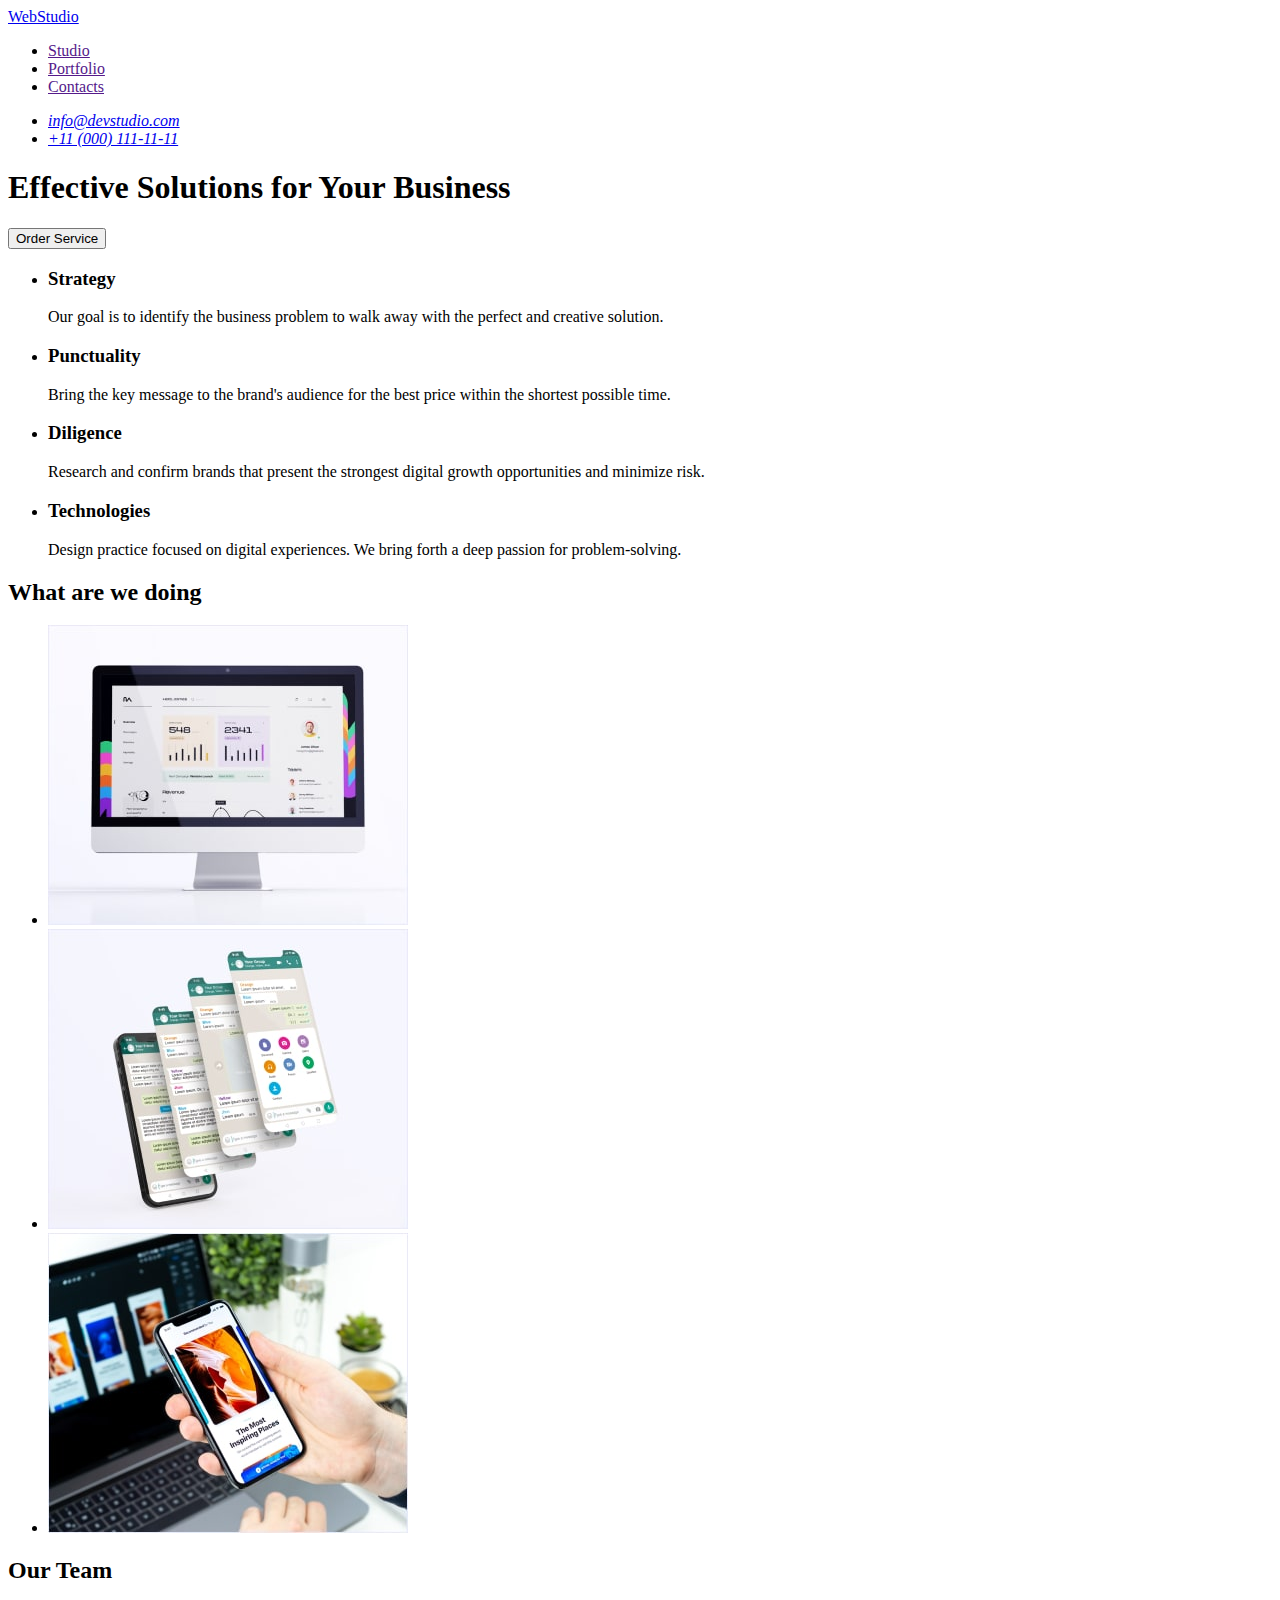
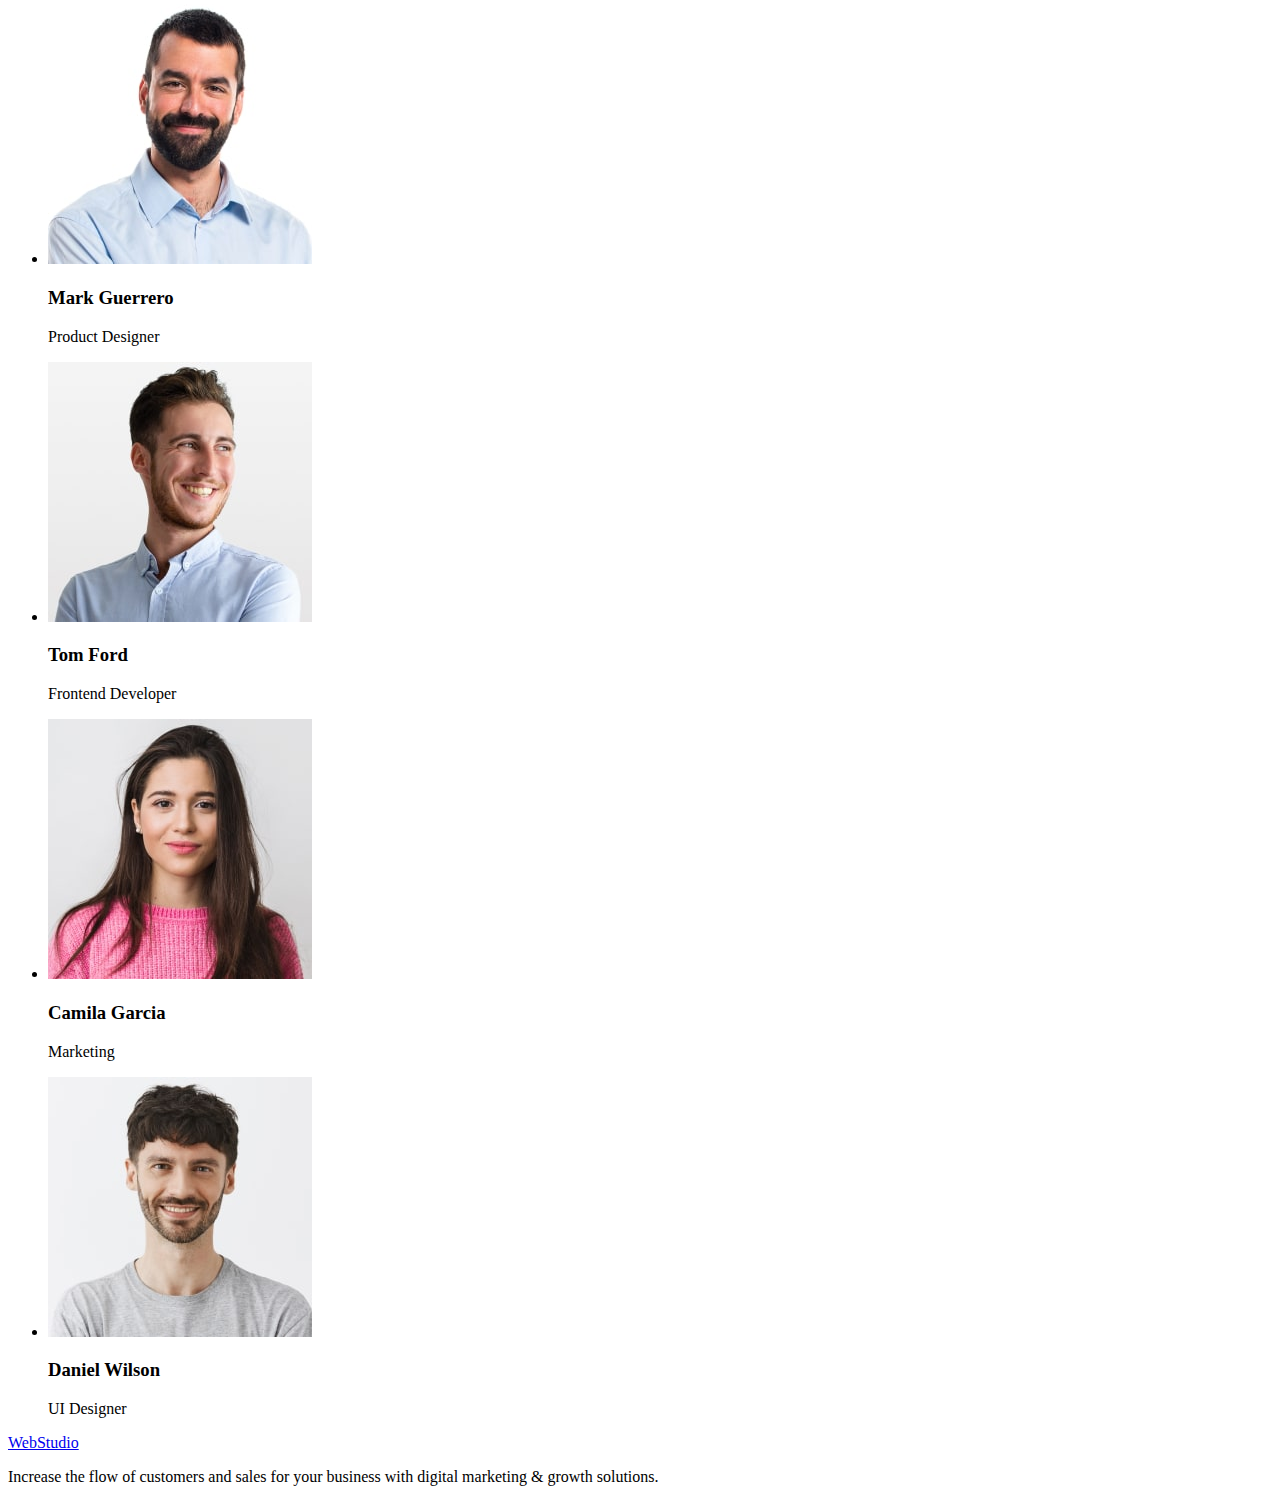
==== index.html @ 39e1d874 "Finished html page" ====
<!DOCTYPE html>
<html lang="en">
  <head>
    <meta charset="UTF-8" />
    <meta name="viewport" content="width=device-width, initial-scale=1.0" />
    <title>Document</title>
  </head>
  <body>
    <header>
      <nav>
        <a href="./index.html">WebStudio</a>
        <ul>
          <li><a href="">Studio</a></li>
          <li><a href="">Portfolio</a></li>
          <li><a href="">Contacts</a></li>
        </ul>
      </nav>
      <address>
        <ul>
          <li><a href="mailto:info@devstudio.com">info@devstudio.com</a></li>
          <li><a href="tel:+110001111111">+11 (000) 111-11-11</a></li>
        </ul>
      </address>
    </header>
    <main>
      <!-- Hero Section -->
      <section>
        <h1>Effective Solutions for Your Business</h1>
        <button type="button">Order Service</button>
      </section>
      <!-- /Hero Section -->

      <!-- Advantages Section -->
      <section>
        <h2 hidden>Our advantages</h2>
        <ul>
          <li>
            <h3>Strategy</h3>
            <p>
              Our goal is to identify the business problem to walk away with the
              perfect and creative solution.
            </p>
          </li>
          <li>
            <h3>Punctuality</h3>
            <p>
              Bring the key message to the brand's audience for the best price
              within the shortest possible time.
            </p>
          </li>
          <li>
            <h3>Diligence</h3>
            <p>
              Research and confirm brands that present the strongest digital
              growth opportunities and minimize risk.
            </p>
          </li>
          <li>
            <h3>Technologies</h3>
            <p>
              Design practice focused on digital experiences. We bring forth a
              deep passion for problem-solving.
            </p>
          </li>
        </ul>
      </section>
      <!-- /Advantages Section -->

      <!-- About Section -->
      <section>
        <h2>What are we doing</h2>
        <ul>
          <li>
            <img
              src="./images/about-img-1.jpg"
              alt="About-images"
              width="360"
              height="300"
            />
          </li>
          <li>
            <img
              src="./images/about-img-2.jpg"
              alt="About-images"
              width="360"
              height="300"
            />
          </li>
          <li>
            <img
              src="./images/about-img-3.jpg"
              alt="About-images"
              width="360"
              height="300"
            />
          </li>
        </ul>
      </section>
      <!-- /About Section -->

      <!-- Team Section -->
      <section>
        <h2>Our Team</h2>
        <ul>
          <li>
            <img
              src="./images/team-img-1.jpg"
              alt="Team-image"
              width="264"
              height="260"
            />
            <h3>Mark Guerrero</h3>
            <p>Product Designer</p>
          </li>
          <li>
            <img
              src="./images/team-img-2.jpg"
              alt="Team-image"
              width="264"
              height="260"
            />
            <h3>Tom Ford</h3>
            <p>Frontend Developer</p>
          </li>
          <li>
            <img
              src="./images/team-img-3.jpg"
              alt="Team-image"
              width="264"
              height="260"
            />
            <h3>Camila Garcia</h3>
            <p>Marketing</p>
          </li>
          <li>
            <img
              src="./images/team-img-4.jpg"
              alt="Team-image"
              width="264"
              height="260"
            />
            <h3>Daniel Wilson</h3>
            <p>UI Designer</p>
          </li>
        </ul>
      </section>
      <!-- /Team Section -->
    </main>
    <footer>
      <a href="./index.html">WebStudio</a>
      <p>
        Increase the flow of customers and sales for your business with digital
        marketing & growth solutions.
      </p>
    </footer>
  </body>
</html>
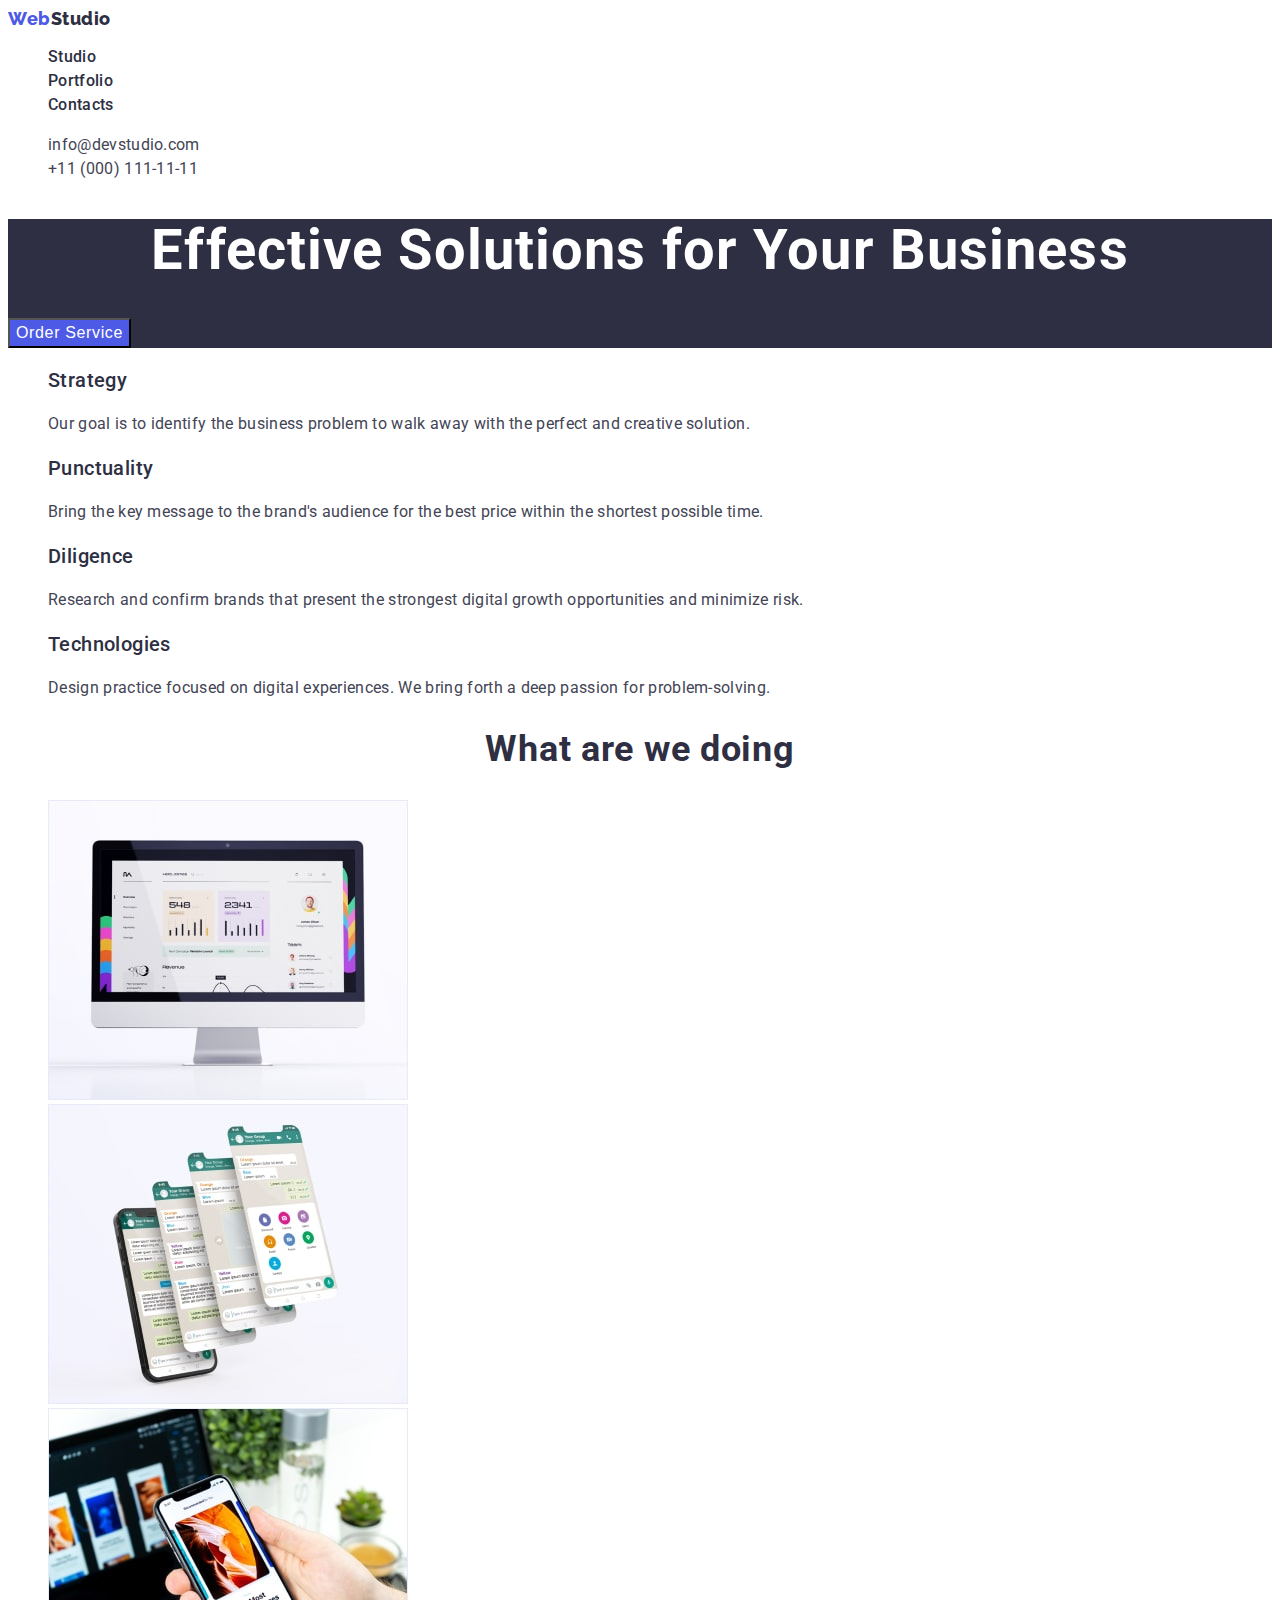
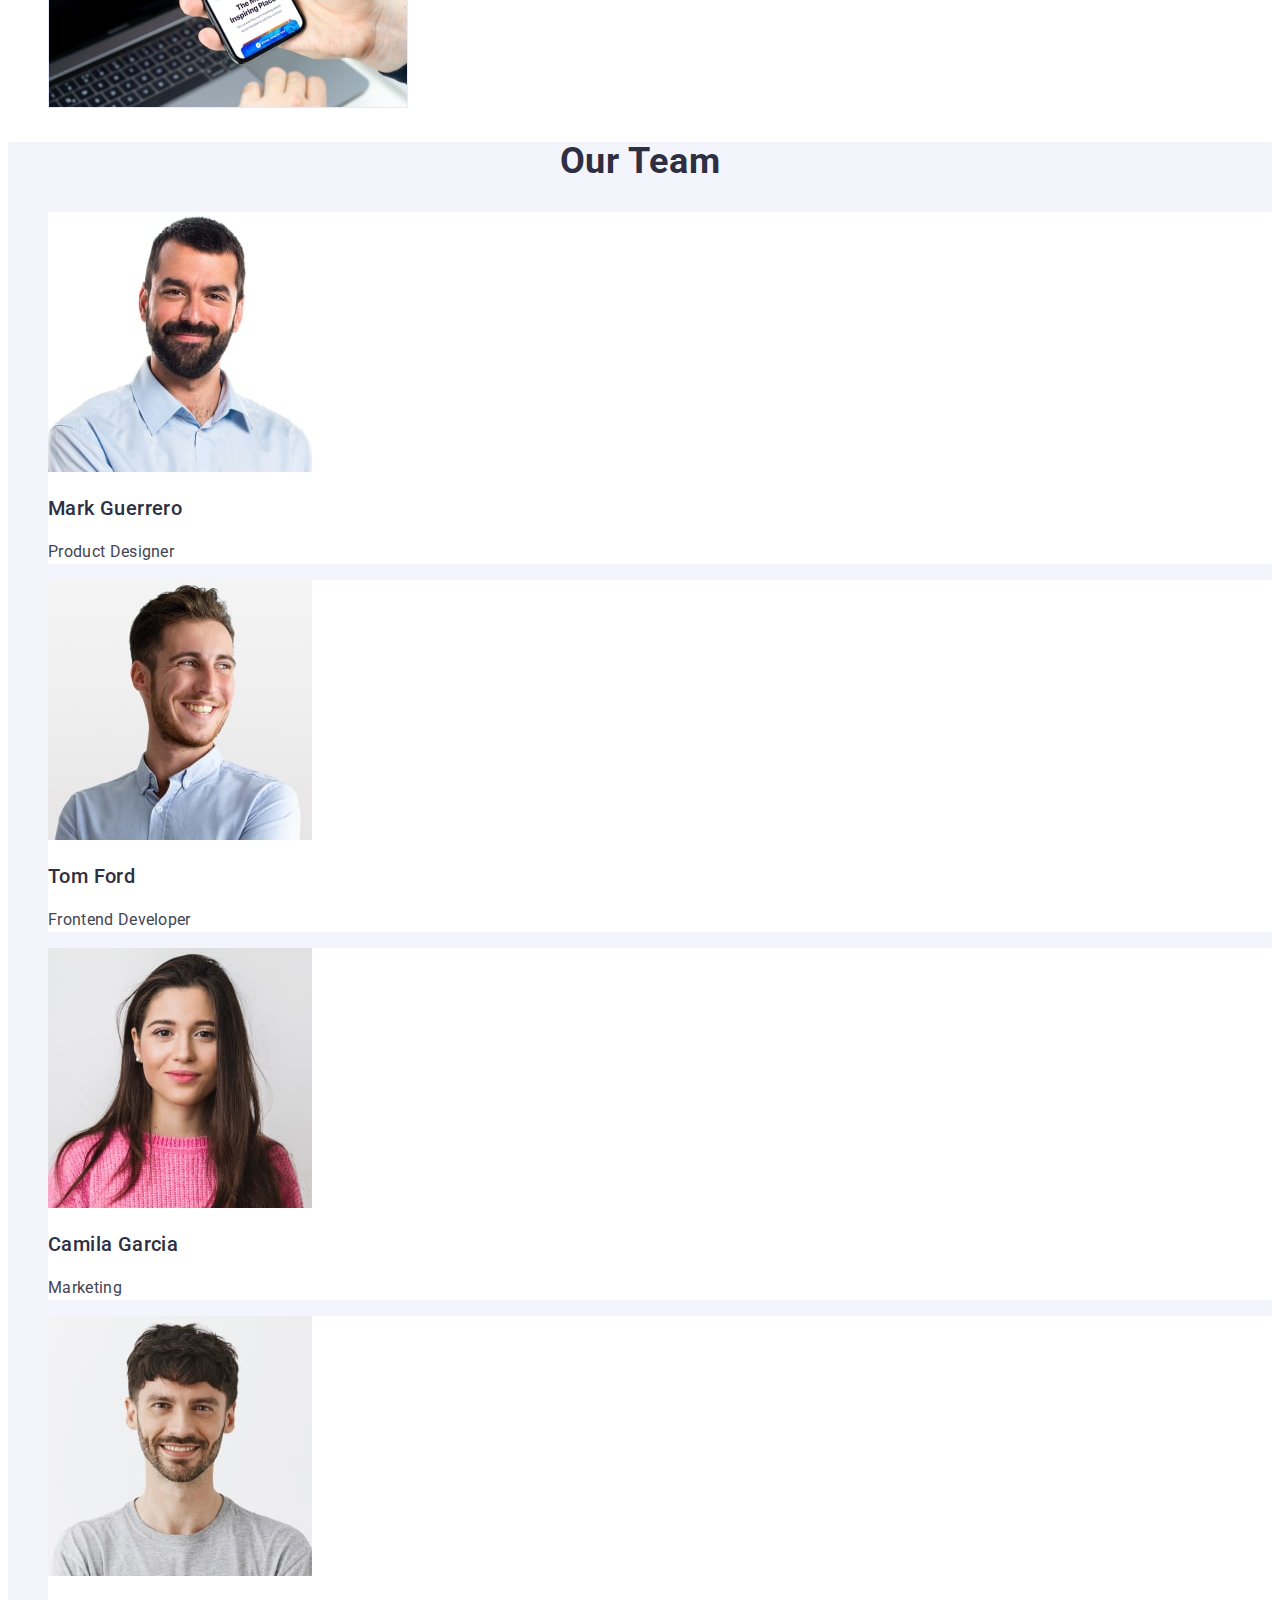
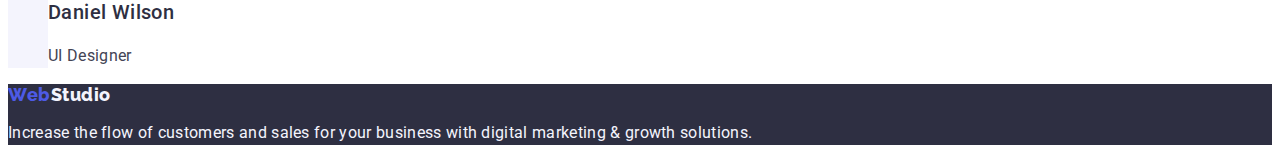
==== commit 06f31c32: "css1" ====
--- a/index.html
+++ b/index.html
@@ -3,37 +3,70 @@
   <head>
     <meta charset="UTF-8" />
     <meta name="viewport" content="width=device-width, initial-scale=1.0" />
-    <title>Document</title>
+    <title>WebStudio</title>
+    <link rel="preconnect" href="https://fonts.googleapis.com" />
+    <link rel="preconnect" href="https://fonts.gstatic.com" crossorigin />
+    <link
+      href="https://fonts.googleapis.com/css2?family=Raleway:wght@800&family=Roboto:ital,wght@0,100;0,300;0,400;0,500;0,700;0,900;1,100;1,300;1,400;1,500;1,700;1,900&display=swap"
+      rel="stylesheet"
+    />
+    <link rel="stylesheet" href="./styles.css/common.css" />
   </head>
   <body>
     <header>
       <nav>
-        <a href="./index.html">WebStudio</a>
-        <ul>
-          <li><a href="">Studio</a></li>
-          <li><a href="">Portfolio</a></li>
-          <li><a href="">Contacts</a></li>
+        <a href="./index.html" class="logo link"
+          ><span class="logo-part logo">Web</span>Studio</a
+        >
+        <ul class="header-menu list">
+          <li>
+            <a href="" target="_blank" rel="noopener noreferrer" class="link"
+              >Studio</a
+            >
+          </li>
+          <li>
+            <a
+              href="./Portfolio/portfolio.html"
+              target="_blank"
+              rel="noopener noreferrer"
+              class="link"
+              >Portfolio</a
+            >
+          </li>
+          <li>
+            <a href="" target="_blank" rel="noopener noreferrer" class="link"
+              >Contacts</a
+            >
+          </li>
         </ul>
       </nav>
       <address>
-        <ul>
-          <li><a href="mailto:info@devstudio.com">info@devstudio.com</a></li>
-          <li><a href="tel:+110001111111">+11 (000) 111-11-11</a></li>
+        <ul class="list">
+          <li>
+            <a href="mailto:info@devstudio.com" class="header-mail link"
+              >info@devstudio.com</a
+            >
+          </li>
+          <li>
+            <a href="tel:+110001111111" class="header-tel link"
+              >+11 (000) 111-11-11</a
+            >
+          </li>
         </ul>
       </address>
     </header>
     <main>
       <!-- Hero Section -->
-      <section>
-        <h1>Effective Solutions for Your Business</h1>
-        <button type="button">Order Service</button>
+      <section class="hero">
+        <h1 class="hero-title">Effective Solutions for Your Business</h1>
+        <button type="button" class="hero-button">Order Service</button>
       </section>
       <!-- /Hero Section -->
 
       <!-- Advantages Section -->
       <section>
-        <h2 hidden>Our advantages</h2>
-        <ul>
+        <h2 hidden class="title">Our advantages</h2>
+        <ul class="advantages-item list">
           <li>
             <h3>Strategy</h3>
             <p>
@@ -68,8 +101,8 @@
 
       <!-- About Section -->
       <section>
-        <h2>What are we doing</h2>
-        <ul>
+        <h2 class="title">What are we doing</h2>
+        <ul class="list">
           <li>
             <img
               src="./images/about-img-1.jpg"
@@ -99,56 +132,58 @@
       <!-- /About Section -->
 
       <!-- Team Section -->
-      <section>
-        <h2>Our Team</h2>
-        <ul>
-          <li>
+      <section class="team">
+        <h2 class="title">Our Team</h2>
+        <ul class="list">
+          <li class="team-item">
             <img
               src="./images/team-img-1.jpg"
               alt="Team-image"
               width="264"
               height="260"
             />
-            <h3>Mark Guerrero</h3>
-            <p>Product Designer</p>
+            <h3 class="team-participant">Mark Guerrero</h3>
+            <p class="team-participant-funktion">Product Designer</p>
           </li>
-          <li>
+          <li class="team-item">
             <img
               src="./images/team-img-2.jpg"
               alt="Team-image"
               width="264"
               height="260"
             />
-            <h3>Tom Ford</h3>
-            <p>Frontend Developer</p>
+            <h3 class="team-participant">Tom Ford</h3>
+            <p class="team-participant-funktion">Frontend Developer</p>
           </li>
-          <li>
+          <li class="team-item">
             <img
               src="./images/team-img-3.jpg"
               alt="Team-image"
               width="264"
               height="260"
             />
-            <h3>Camila Garcia</h3>
-            <p>Marketing</p>
+            <h3 class="team-participant">Camila Garcia</h3>
+            <p class="team-participant-funktion">Marketing</p>
           </li>
-          <li>
+          <li class="team-item">
             <img
               src="./images/team-img-4.jpg"
               alt="Team-image"
               width="264"
               height="260"
             />
-            <h3>Daniel Wilson</h3>
-            <p>UI Designer</p>
+            <h3 class="team-participant">Daniel Wilson</h3>
+            <p class="team-participant-funktion">UI Designer</p>
           </li>
         </ul>
       </section>
       <!-- /Team Section -->
     </main>
-    <footer>
-      <a href="./index.html">WebStudio</a>
-      <p>
+    <footer class="footer">
+      <a href="./index.html" class="footer-logo link"
+        ><span class="logo-part">Web</span>Studio</a
+      >
+      <p class="footer-text">
         Increase the flow of customers and sales for your business with digital
         marketing & growth solutions.
       </p>
--- a/styles.css/common.css
+++ b/styles.css/common.css
@@ -0,0 +1,157 @@
+:root {
+  --logo-font-family: "Raleway", sans-serif;
+  --font-family: "Roboto", sans-serif;
+  --title-color: #2e2f42;
+  --text-color: #434455;
+  --hero-background-color: #2e2f42;
+  --page-background-color: #ffffff;
+  --hero-title-color: #ffffff;
+  --dark-version-text-color: #f4f4fd;
+  --team-background-color: #f4f4fd;
+  --logo-color: #4d5ae5;
+  --button-background-color: #4d5ae5;
+}
+
+/* ========== COMMON ========== */
+.logo {
+  color: var(--title-color);
+  font-family: var(--logo-font-family);
+  font-weight: 800;
+  font-size: 18px;
+  line-height: 1.17;
+  letter-spacing: 0.03em;
+}
+.list {
+  list-style: none;
+}
+.link {
+  text-decoration: none;
+}
+.title {
+  color: var(--title-color);
+  font-weight: 700;
+  font-size: 36px;
+  line-height: 1.11;
+  letter-spacing: 0.02em;
+  text-align: center;
+}
+/* ========== /COMMON ========== */
+
+/* ========== BODY ========== */
+body {
+  font-family: var(--font-family);
+  background-color: var(--page-background-color);
+}
+/* ========== /BODY ========== */
+
+/* ========== HEADER ========== */
+.logo-part {
+  color: var(--logo-color);
+}
+.header-menu a {
+  color: var(--title-color);
+  font-weight: 500;
+  font-size: 16px;
+  line-height: 1.5;
+  letter-spacing: 0.02em;
+}
+.header-mail {
+  color: var(--text-color);
+  font-weight: 400;
+  font-size: 16px;
+  line-height: 1.5;
+  letter-spacing: 0.02em;
+  font-style: normal;
+}
+.header-tel {
+  color: var(--text-color);
+  font-weight: 400;
+  font-size: 16px;
+  line-height: 1.5;
+  letter-spacing: 0.02em;
+  font-style: normal;
+}
+/* ========== /HEADER ========== */
+
+/* ========== HERO ========== */
+.hero {
+  background-color: var(--hero-background-color);
+}
+.hero-title {
+  color: var(--hero-title-color);
+  font-weight: 700;
+  font-size: 56px;
+  line-height: 1.11;
+  letter-spacing: 0.02em;
+  text-align: center;
+}
+.hero-button {
+  color: var(--hero-title-color);
+  background-color: var(--button-background-color);
+  font-weight: 500;
+  font-size: 16px;
+  line-height: 1.5;
+  letter-spacing: 0.04em;
+}
+/* ========== /HERO ========== */
+
+/* ========== ADVANTAGES ========== */
+.advantages-item h3 {
+  color: var(--title-color);
+  font-weight: 500;
+  font-size: 20px;
+  line-height: 1.2;
+  letter-spacing: 0.02em;
+}
+.advantages-item p {
+  color: var(--text-color);
+  font-weight: 400;
+  font-size: 16px;
+  line-height: 1.5;
+  letter-spacing: 0.02em;
+}
+/* ========== /ADVANTAGES ========== */
+
+/* ========== TEAM ========== */
+.team {
+  background-color: var(--team-background-color);
+}
+.team-item {
+  background-color: var(--page-background-color);
+}
+.team-participant {
+  color: var(--title-color);
+  font-weight: 500;
+  font-size: 20px;
+  line-height: 1.2;
+  letter-spacing: 0.02em;
+}
+.team-participant-funktion {
+  color: var(--text-color);
+  font-weight: 400;
+  font-size: 16px;
+  line-height: 1.5;
+  letter-spacing: 0.02em;
+}
+/* ========== /TEAM ========== */
+
+/* ========== FOOTER ========== */
+.footer {
+  background-color: var(--hero-background-color);
+}
+.footer-text {
+  color: var(--dark-version-text-color);
+  font-weight: 400;
+  font-size: 16px;
+  line-height: 1.5;
+  letter-spacing: 0.02em;
+}
+.footer-logo {
+  color: var(--dark-version-text-color);
+  font-family: var(--logo-font-family);
+  font-weight: 800;
+  font-size: 18px;
+  line-height: 1.17;
+  letter-spacing: 0.03em;
+}
+/* ========== /FOOTER ========== */
